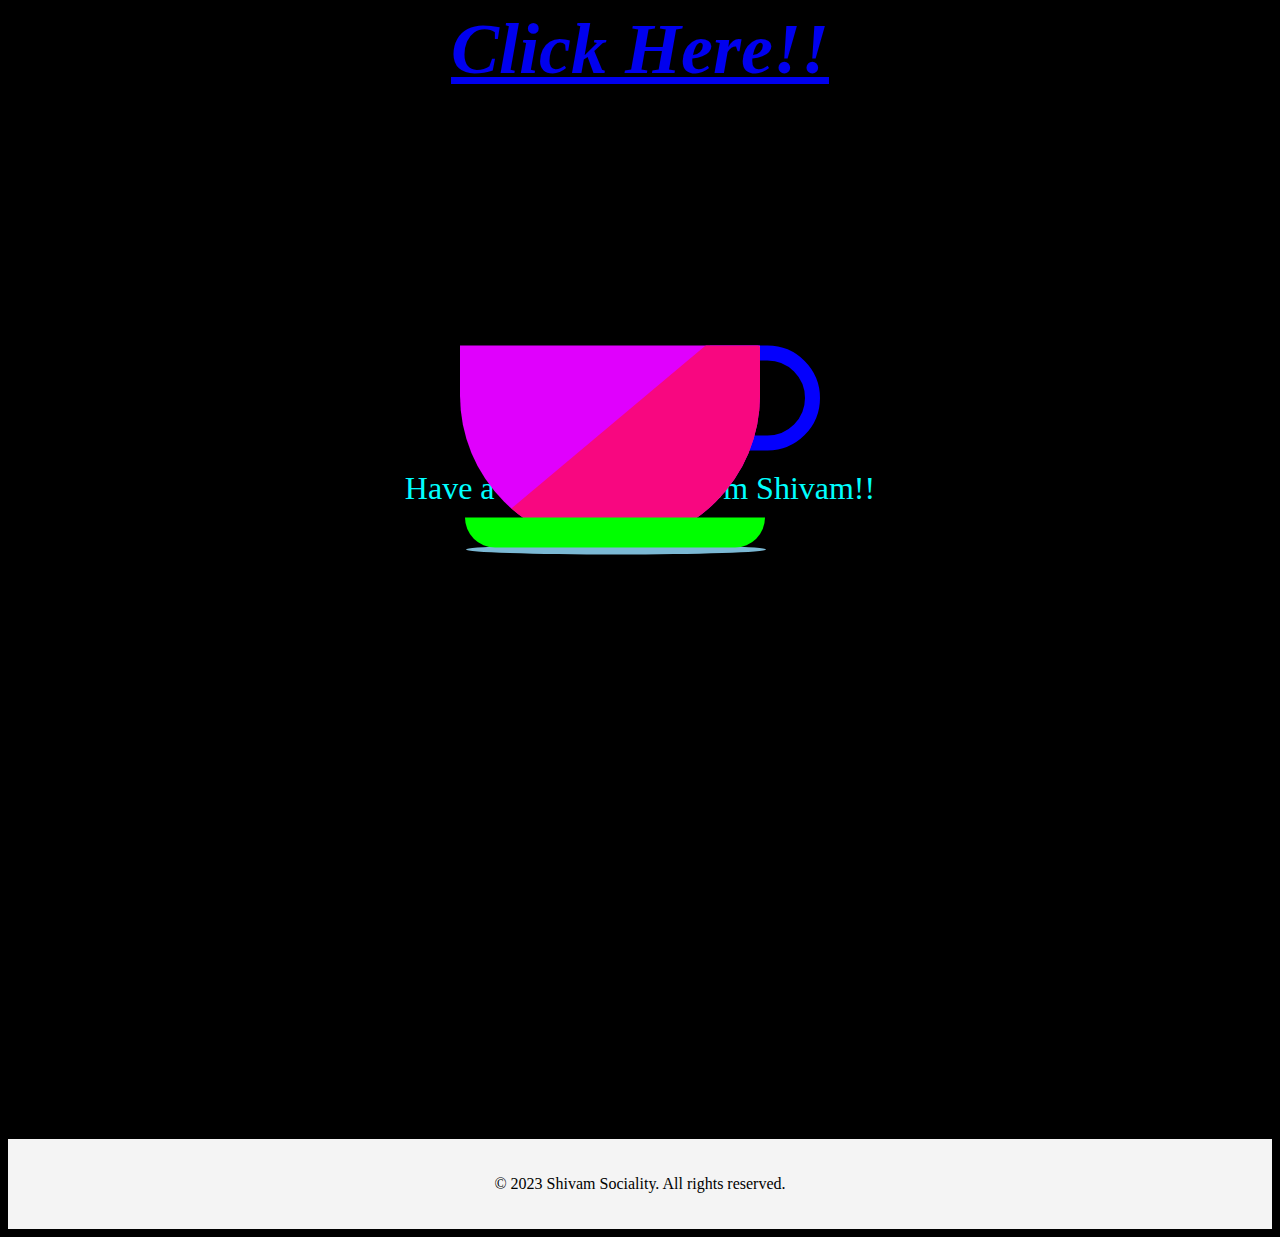
==== index.html @ c25c18f3 "Update and rename coffee loading.html to index.html" ====
<!DOCTYPE html>
<html lang="en">
<head>
    <meta charset="UTF-8">
    <meta name="viewport" content="width=device-width, initial-scale=1.0">
    <title>Shivam's Server</title>
    <link rel="stylesheet" href="coffee.css">
    
</head>
<body>

    <div id="rainbowText"><b><i><a href="https://www.example.com" target="_self">
        Click Here!!</a></b></i></div>
    <div id="container">
        <div class="steam" id="steam1"> </div>
        <div class="steam" id="steam2"> </div>
        <div class="steam" id="steam3"> </div>
        <div class="steam" id="steam4"> </div>
      
        <div id="cup">
          <div id="cup-body">
            <div id="cup-shade"></div>
          </div>
          <div id="cup-handle"></div>
        </div>
      
        <div id="saucer"></div>
      
        <div id="shadow"></div>
      </div>
      <div id="energeticText">Have a cup of Coffee from Shivam!!</div>
    </body>
    <footer>
        <p>&copy; 2023 Shivam Sociality. All rights reserved.</p>
    </footer>
---- coffee.css ----
body {
    background: #000000;
  }
  #container {
    position: absolute;
    top: 50%;
    left: 50%;
    transform: translate(-50%, -50%);
  }
  .steam {
    position: absolute;
    height: 150px;
    width: 150px;
    border-radius: 50%;
    background-color: #ffffff;
    margin-top: -75px;
    margin-left: 75px;
    z-index: 0;
    opacity: 0;
  }
  
  #steam1 {
    -webkit-animation: steam1 4s ease-out infinite;
    animation: steam1 4s ease-out infinite;
  }
  
  #steam3 {
    -webkit-animation: steam1 4s ease-out 1s infinite;
    animation: steam1 4s ease-out 1s infinite;
  }
  
  @-webkit-keyframes steam1 {
    0% {transform: translateY(0) translateX(0) scale(0.25); opacity: 0.2;}
    100% {transform: translateY(-200px) translateX(-20px) scale(1); opacity: 0;}
  }
  
  @keyframes steam1 {
    0% {transform: translateY(0) translateX(0) scale(0.25); opacity: 0.2;}
    100% {transform: translateY(-200px) translateX(-20px) scale(1); opacity: 0;}
  }
  
  #steam2 {
    -webkit-animation: steam2 4s ease-out 0.5s infinite;
    animation: steam2 4s ease-out 0.5s infinite;
  }
  
  #steam4 {
    -webkit-animation: steam2 4s ease-out 1.5s infinite;
    animation: steam2 4s ease-out 1.5s infinite;
  }
  
  @-webkit-keyframes steam2 {
    0% {transform: translateY(0) translateX(0) scale(0.25); opacity: 0.2;}
    100% {transform: translateY(-200px) translateX(20px) scale(1); opacity: 0;}
  }
  
  @keyframes steam2 {
    0% {transform: translateY(0) translateX(0) scale(0.25); opacity: 0.2;}
    100% {transform: translateY(-200px) translateX(20px) scale(1); opacity: 0;}
  }
  
  #cup {
    z-index: 1;
  }
  
  #cup-body {
    position: absolute;
    height: 200px;
    width: 300px;
    border-radius: 0 0 150px 150px;
    background-color: #e000fd;
    margin: auto;
    display: inline-block;
    overflow: hidden;
    z-index: 1;
  }
  
  #cup-shade {
    position: relative;
    height: 300px;
    width: 200px;
    background-color: #f80780;
    display: inline-block;
    margin-left: 42%;
    margin-top: -3px;
    transform: rotate(50deg);
    z-index: 1;
  }
  
  #cup-handle {
    position: relative;
    height: 75px;
    width: 80px;
    border-radius: 0 150px 150px 0;
    border: 15px solid #0400fd;
    margin-bottom: 95px;
    margin-left: 250px;
    display: inline-block;
    z-index: 0;
  }
  
  #saucer {
    position: absolute;
    height: 30px;
    width: 300px;  
    border-radius: 0 0 100px 100px;
    background-color: #00ff00;
    margin-top: -32px;
    margin-left: 5px;
    z-index: 2;
  }
  
  #shadow {
    height: 10px;
    width: 300px;
    border-radius: 50%;
    margin-top: -5px;
    margin-left: 6px;
    background-color: #7bb8d4;
  }
  footer {
    background-color: #f4f4f4;
    padding: 20px;
    text-align: center;
    margin-top: 50%;
  }
  @keyframes rainbow {
    0% { color: red; }
    20% { color: orange; }
    40% { color: yellow; }
    60% { color: green; }
    80% { color: blue; }
    100% { color: indigo; }
  }
  
  #rainbowText {
   animation: rainbow 5s linear infinite;
   font-size: 450%;
   text-align: center;
  }
  @keyframes bounce {
    0%, 20%, 50%, 80%, 100% { transform: translateY(0); }
    40% { transform: translateY(-30px); }
    60% { transform: translateY(-15px); }
  }
  
  #energeticText {
   font-size: 2em;
   color: rgb(0, 255, 255);
   animation: bounce 2s infinite;
   text-align: center;
  margin-top: 30%; 
  }
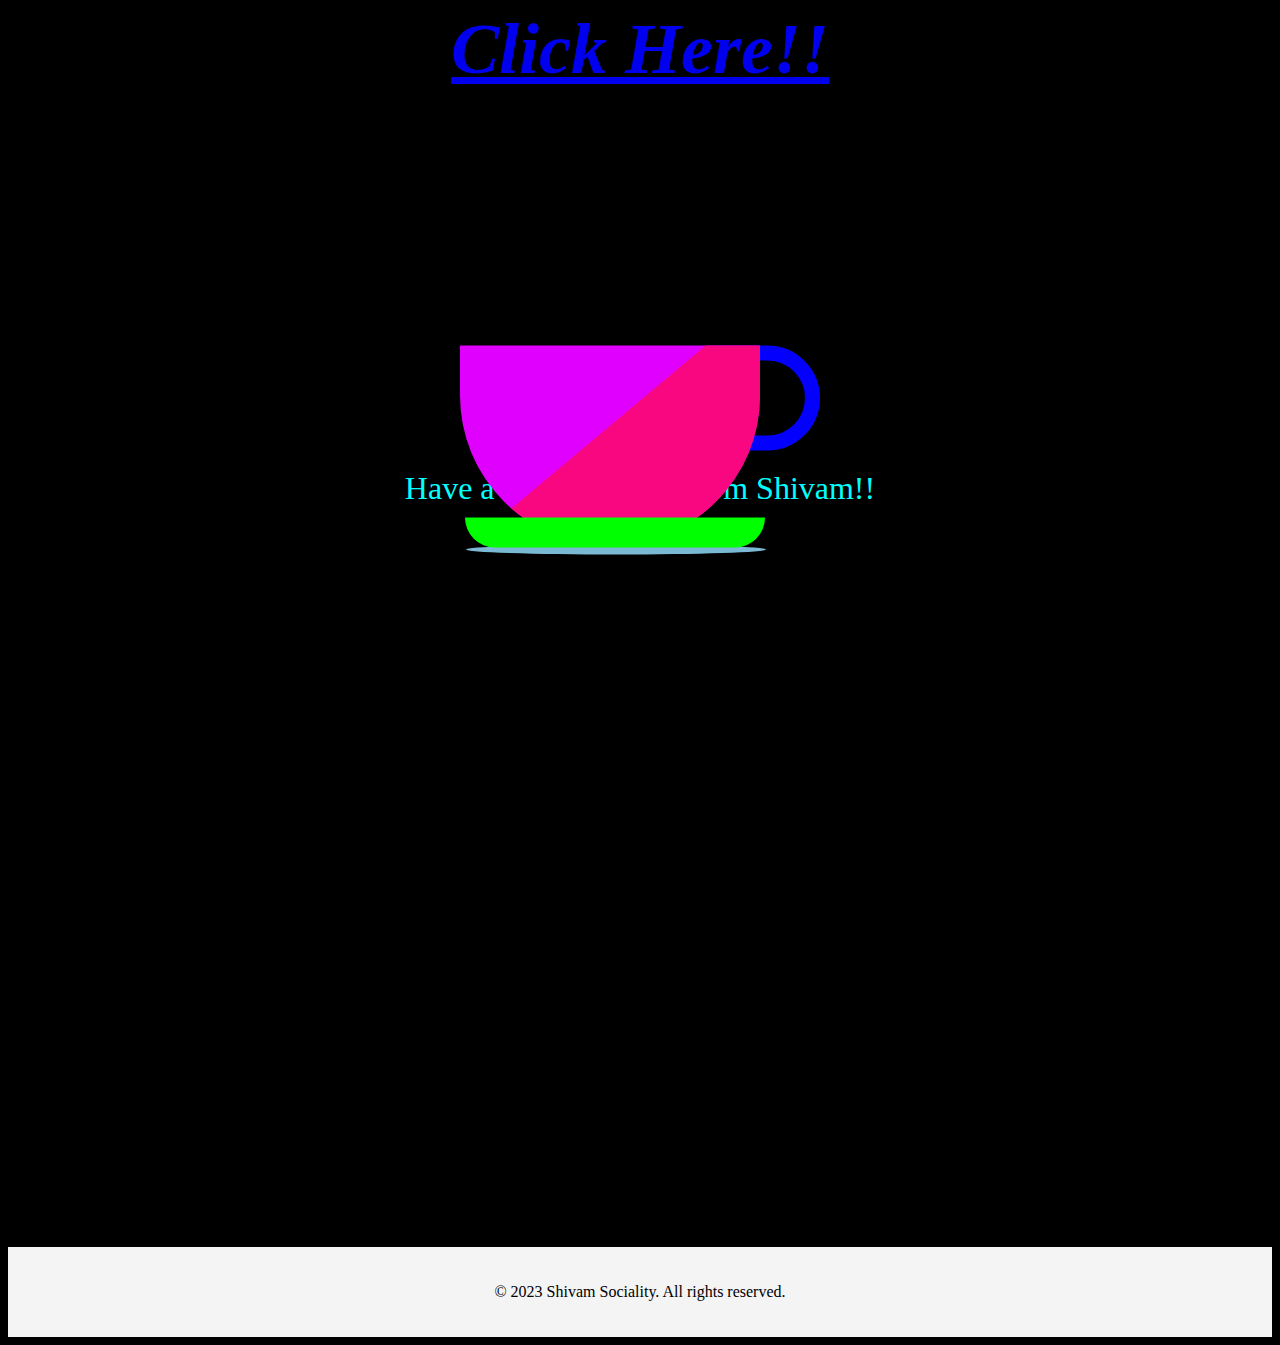
==== commit 4ded07e0: "Update index.html" ====
--- a/index.html
+++ b/index.html
@@ -1,6 +1,7 @@
 <!DOCTYPE html>
 <html lang="en">
 <head>
+    <meta name="viewport" content="width=device-width, initial-scale=1.0">
     <meta charset="UTF-8">
     <meta name="viewport" content="width=device-width, initial-scale=1.0">
     <title>Shivam's Server</title>
@@ -9,7 +10,7 @@
 </head>
 <body>
 
-    <div id="rainbowText"><b><i><a href="https://www.example.com" target="_self">
+    <div id="rainbowText"><b><i><a href="https://shiv-xmm.github.io/Shivam-Server/" target="_self">
         Click Here!!</a></b></i></div>
     <div id="container">
         <div class="steam" id="steam1"> </div>
@@ -28,7 +29,7 @@
       
         <div id="shadow"></div>
       </div>
-      <div id="energeticText">Have a cup of Coffee from Shivam!!</div>
+      <div id="energeticText">Have a cup of Coffee from Shivam!!</div> </br> </br> </br></br></br></br>
     </body>
     <footer>
         <p>&copy; 2023 Shivam Sociality. All rights reserved.</p>
